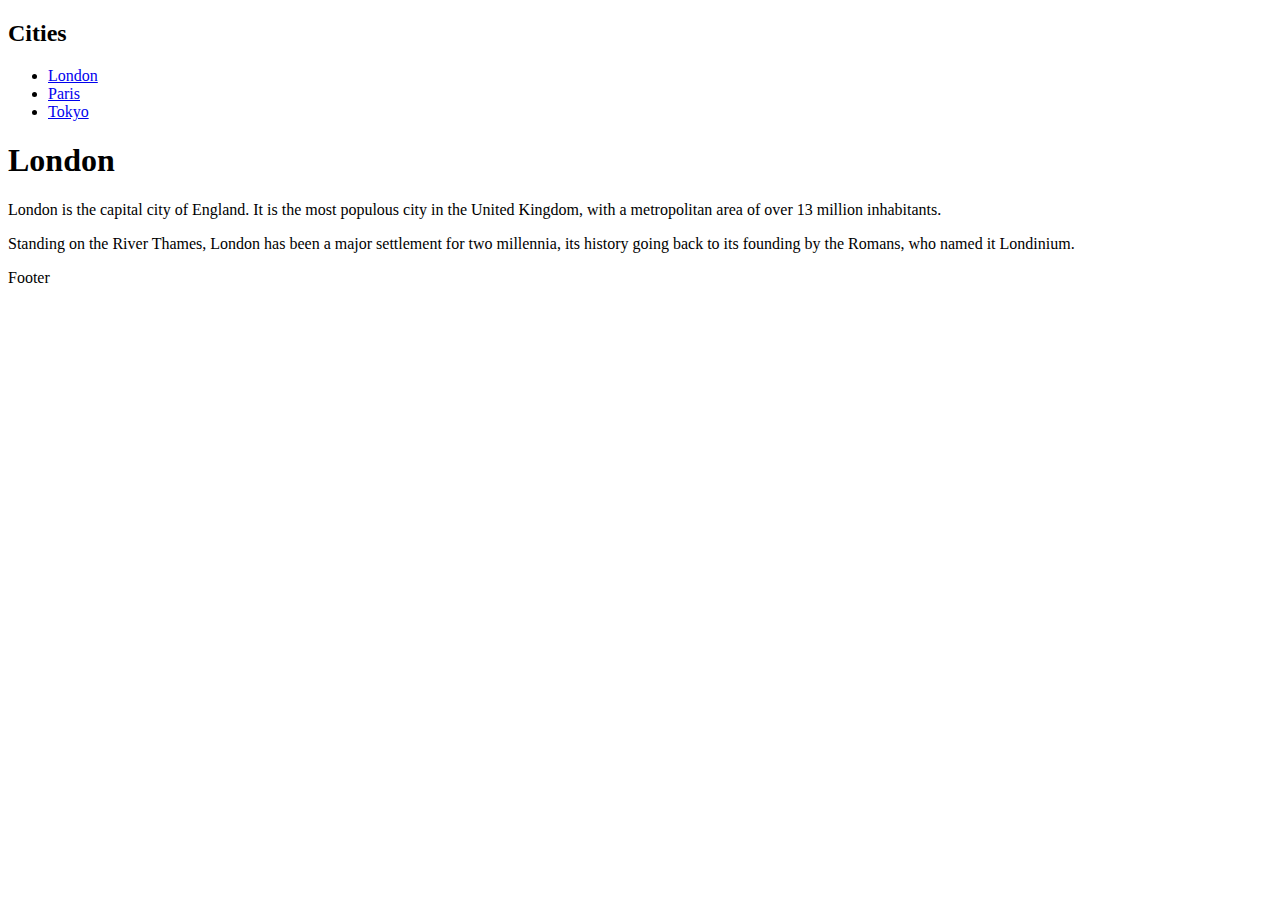
==== index.html @ f27a4b86 "Create index.html" ====
<!DOCTYPE html>
<html lang="en">
<head>
<title>CSS Template</title>
<meta charset="utf-8">
<meta name="viewport" content="width=device-width, initial-scale=1">
</head>
<body>

<header>
  <h2>Cities</h2>
</header>

<section>
  <nav>
    <ul>
      <li><a href="#">London</a></li>
      <li><a href="#">Paris</a></li>
      <li><a href="#">Tokyo</a></li>
    </ul>
  </nav>
  
  <article>
    <h1>London</h1>
    <p>London is the capital city of England. It is the most populous city in the  United Kingdom, with a metropolitan area of over 13 million inhabitants.</p>
    <p>Standing on the River Thames, London has been a major settlement for two millennia, its history going back to its founding by the Romans, who named it Londinium.</p>
  </article>
</section>

<footer>
  <p>Footer</p>
</footer>

</body>
</html>
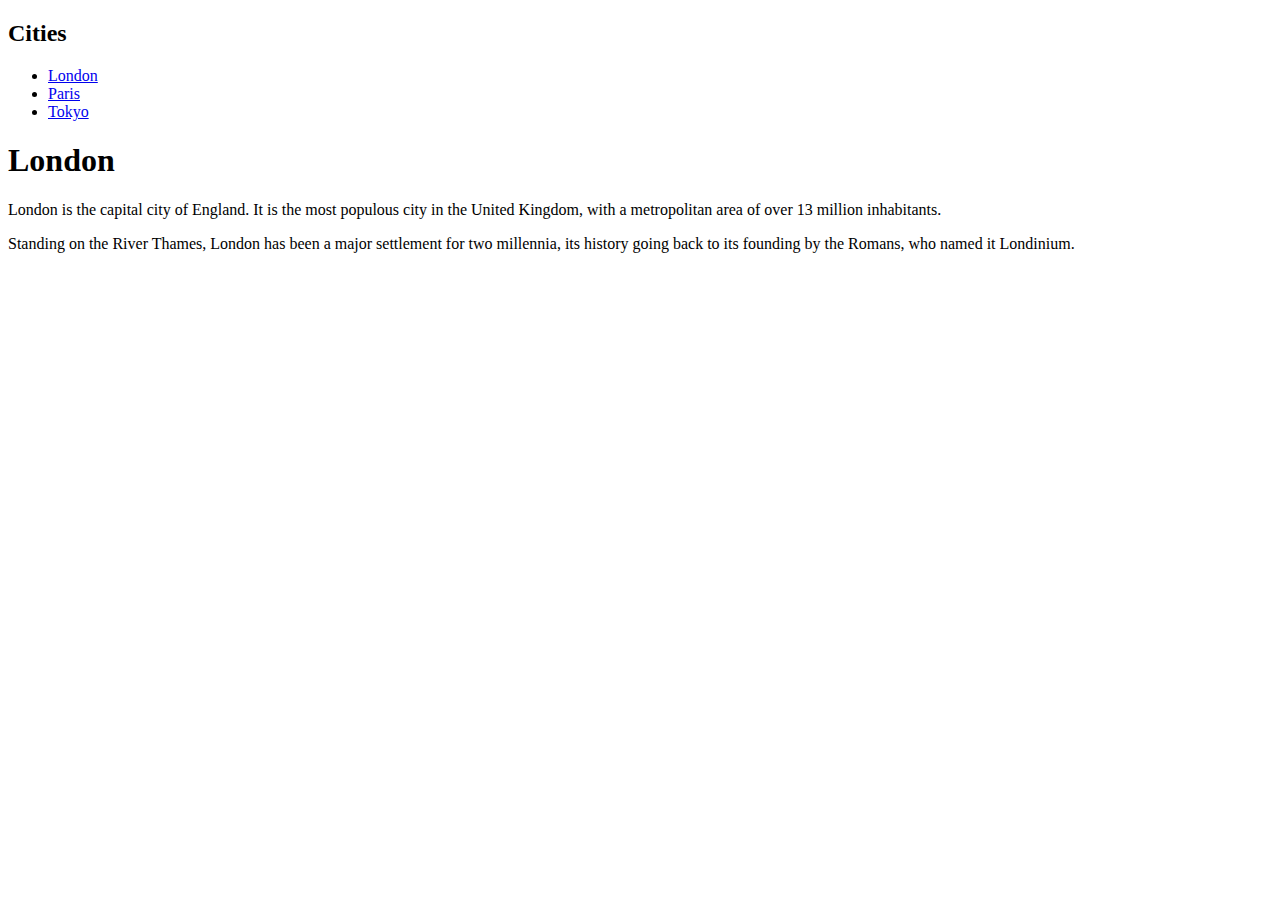
==== commit 8458dae6: "Update index.html" ====
--- a/index.html
+++ b/index.html
@@ -14,9 +14,9 @@
 <section>
   <nav>
     <ul>
-      <li><a href="#">London</a></li>
-      <li><a href="#">Paris</a></li>
-      <li><a href="#">Tokyo</a></li>
+      <li><a href="index.html">London</a></li>
+      <li><a href="paris.html">Paris</a></li>
+      <li><a href="tokyo.html">Tokyo</a></li>
     </ul>
   </nav>
   
@@ -27,9 +27,6 @@
   </article>
 </section>
 
-<footer>
-  <p>Footer</p>
-</footer>
 
 </body>
 </html>
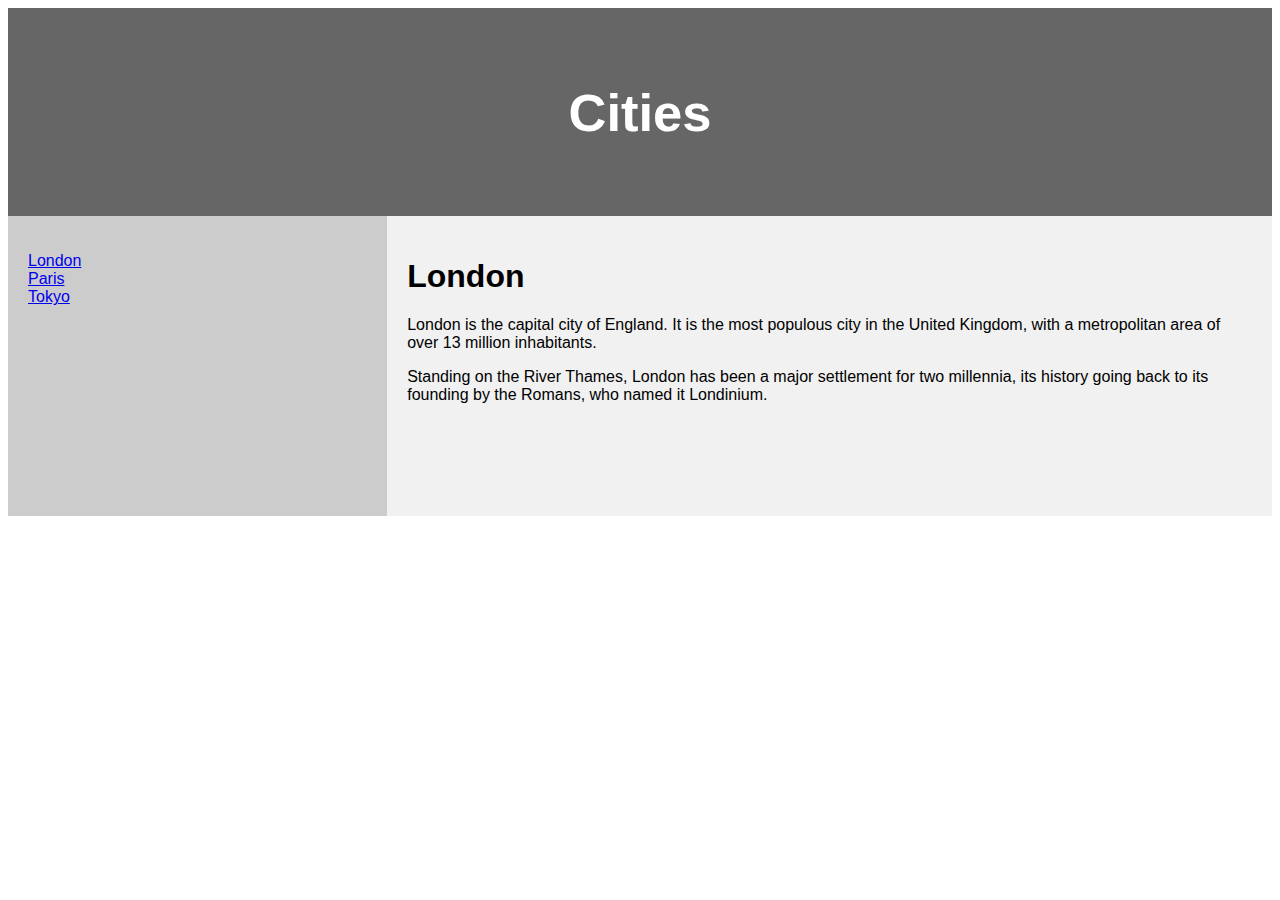
==== commit e2794fbe: "Update index.html" ====
--- a/index.html
+++ b/index.html
@@ -2,6 +2,7 @@
 <html lang="en">
 <head>
 <title>CSS Template</title>
+<link rel="stylesheet" href="style.css">
 <meta charset="utf-8">
 <meta name="viewport" content="width=device-width, initial-scale=1">
 </head>
--- a/style.css
+++ b/style.css
@@ -0,0 +1,59 @@
+* {
+  box-sizing: border-box;
+}
+
+body {
+  font-family: Arial, Helvetica, sans-serif;
+}
+/* Style the header */
+header {
+  background-color: #666;
+  padding: 30px;
+  text-align: center;
+  font-size: 35px;
+  color: white;
+}
+
+/* Create two columns/boxes that floats next to each other */
+nav {
+  float: left;
+  width: 30%;
+  height: 300px; /* only for demonstration, should be removed */
+  background: #ccc;
+  padding: 20px;
+}
+/* Style the list inside the menu */
+nav ul {
+  list-style-type: none;
+  padding: 0;
+}
+
+article {
+  float: left;
+  padding: 20px;
+  width: 70%;
+  background-color: #f1f1f1;
+  height: 300px; /* only for demonstration, should be removed */
+}
+
+/* Clear floats after the columns */
+section::after {
+  content: "";
+  display: table;
+  clear: both;
+}
+/* Style the footer */
+footer {
+  background-color: #777;
+  padding: 10px;
+  text-align: center;
+  color: white;
+}
+
+/* Responsive layout - makes the two columns/boxes stack on top of each other instead of next to each other, on small screens */
+@media (max-width: 600px) {
+  nav, article {
+    width: 100%;
+    height: auto;
+  }
+}
